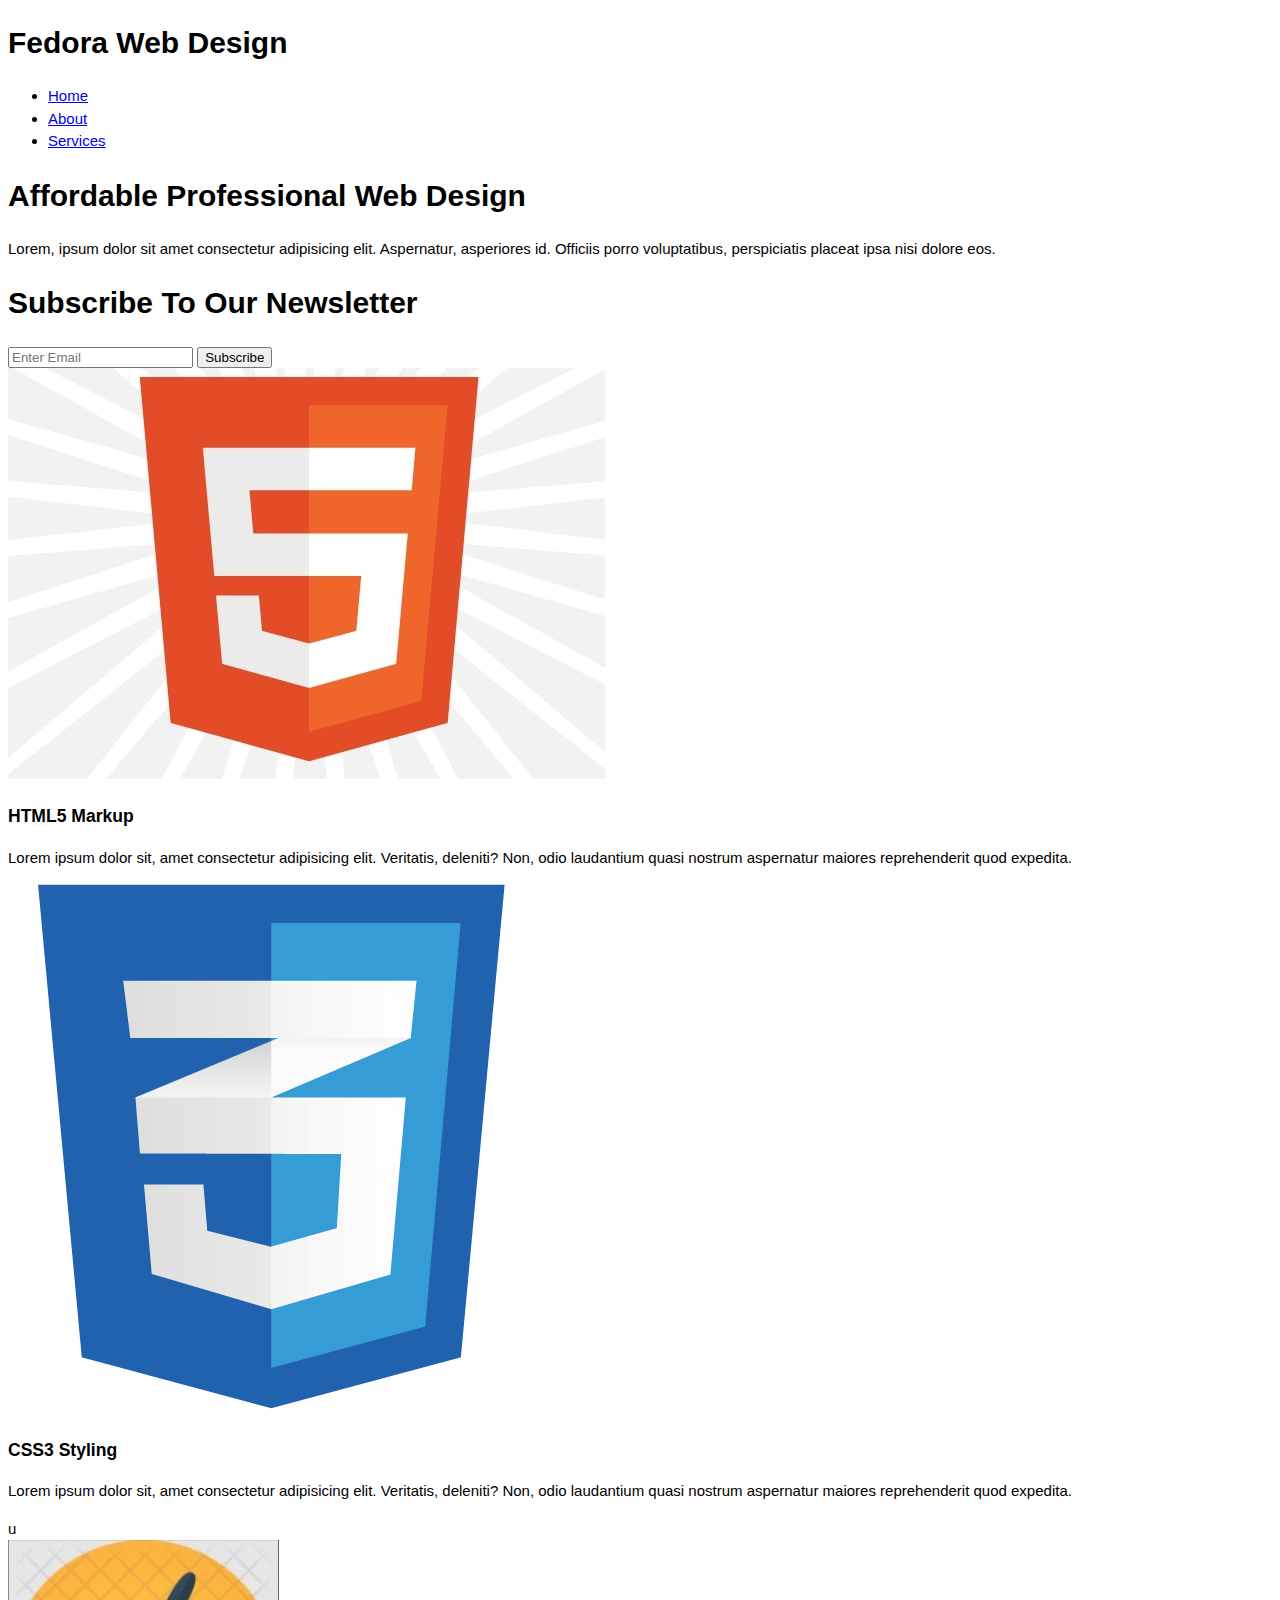
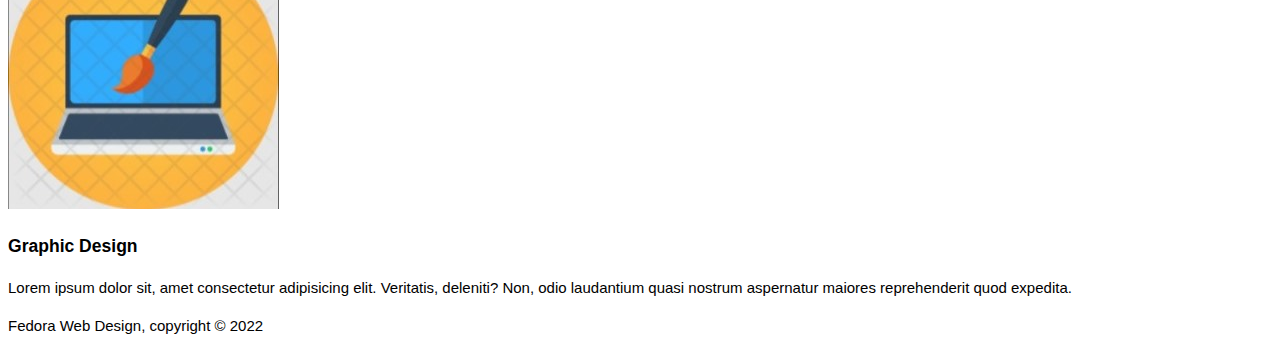
==== index.html @ 753465c4 "initial commit" ====
<!DOCTYPE html>
<html lang="en">
<head>
    <meta charset="UTF-8">
    <meta http-equiv="X-UA-Compatible" content="IE=edge">
    <meta name="viewport" content="width=device-width, initial-scale=1.0">
    <meta name="author" content="Fedora">
    <link rel="stylesheet" href="style.css">
    <title>Fedora web design | Welcome</title>
</head>
<body>
   <header>
    <div class="container">
        <div id="branding">
            <h1>Fedora Web Design</h1>
        </div>
        <nav>
            <ul>
                <li><a href="index.html">Home</a></li>
                <li><a href="about.html">About</a></li>
                <li><a href="services.html">Services</a></li>
            </ul>
        </nav>
    </div>
   </header> 

   <section id="showcase">
    <div class="container">
        <h1>Affordable Professional Web Design</h1>
        <p>Lorem, ipsum dolor sit amet consectetur adipisicing elit. Aspernatur, asperiores id. Officiis porro voluptatibus, perspiciatis placeat ipsa nisi dolore eos.</p>
    </div>
   </section>

   <section id="newsletter">
    <div class="container">
        <h1>Subscribe To Our Newsletter</h1>
        <form>
            <input type="email" placeholder="Enter Email">
            <button type="submit" class="button-1">Subscribe</button>
        </form>

    </div>
   </section>

   <section id="boxes">
    <div class="container">
        
        <div class="box">
            <img src="img/html.logo.jpg" alt="">
            <h3>HTML5 Markup</h3>
            <p>Lorem ipsum dolor sit, amet consectetur adipisicing elit. Veritatis, deleniti? Non, odio laudantium quasi nostrum aspernatur maiores reprehenderit quod expedita.</p>
        </div>
        <div class="box">
            <img src="img/css logo.png" alt="">
            <h3>CSS3 Styling</h3>
            <p>Lorem ipsum dolor sit, amet consectetur adipisicing elit. Veritatis, deleniti? Non, odio laudantium quasi nostrum aspernatur maiores reprehenderit quod expedita.</p>
        </div>
        u<div class="box">
            <img src="img/graphic logo.jpg" alt="">
            <h3>Graphic Design</h3>
            <p>Lorem ipsum dolor sit, amet consectetur adipisicing elit. Veritatis, deleniti? Non, odio laudantium quasi nostrum aspernatur maiores reprehenderit quod expedita.</p>

        </div>
    </div>
   </section>
   <footer>
    <p>Fedora Web Design, copyright &copy; 2022</p>
   </footer>
</body>
</html>
---- style.css ----
body {
    font-family: Arial, Helvetica, sans-serif;
    font-size: 15px;
    line-height: 1.5;
}
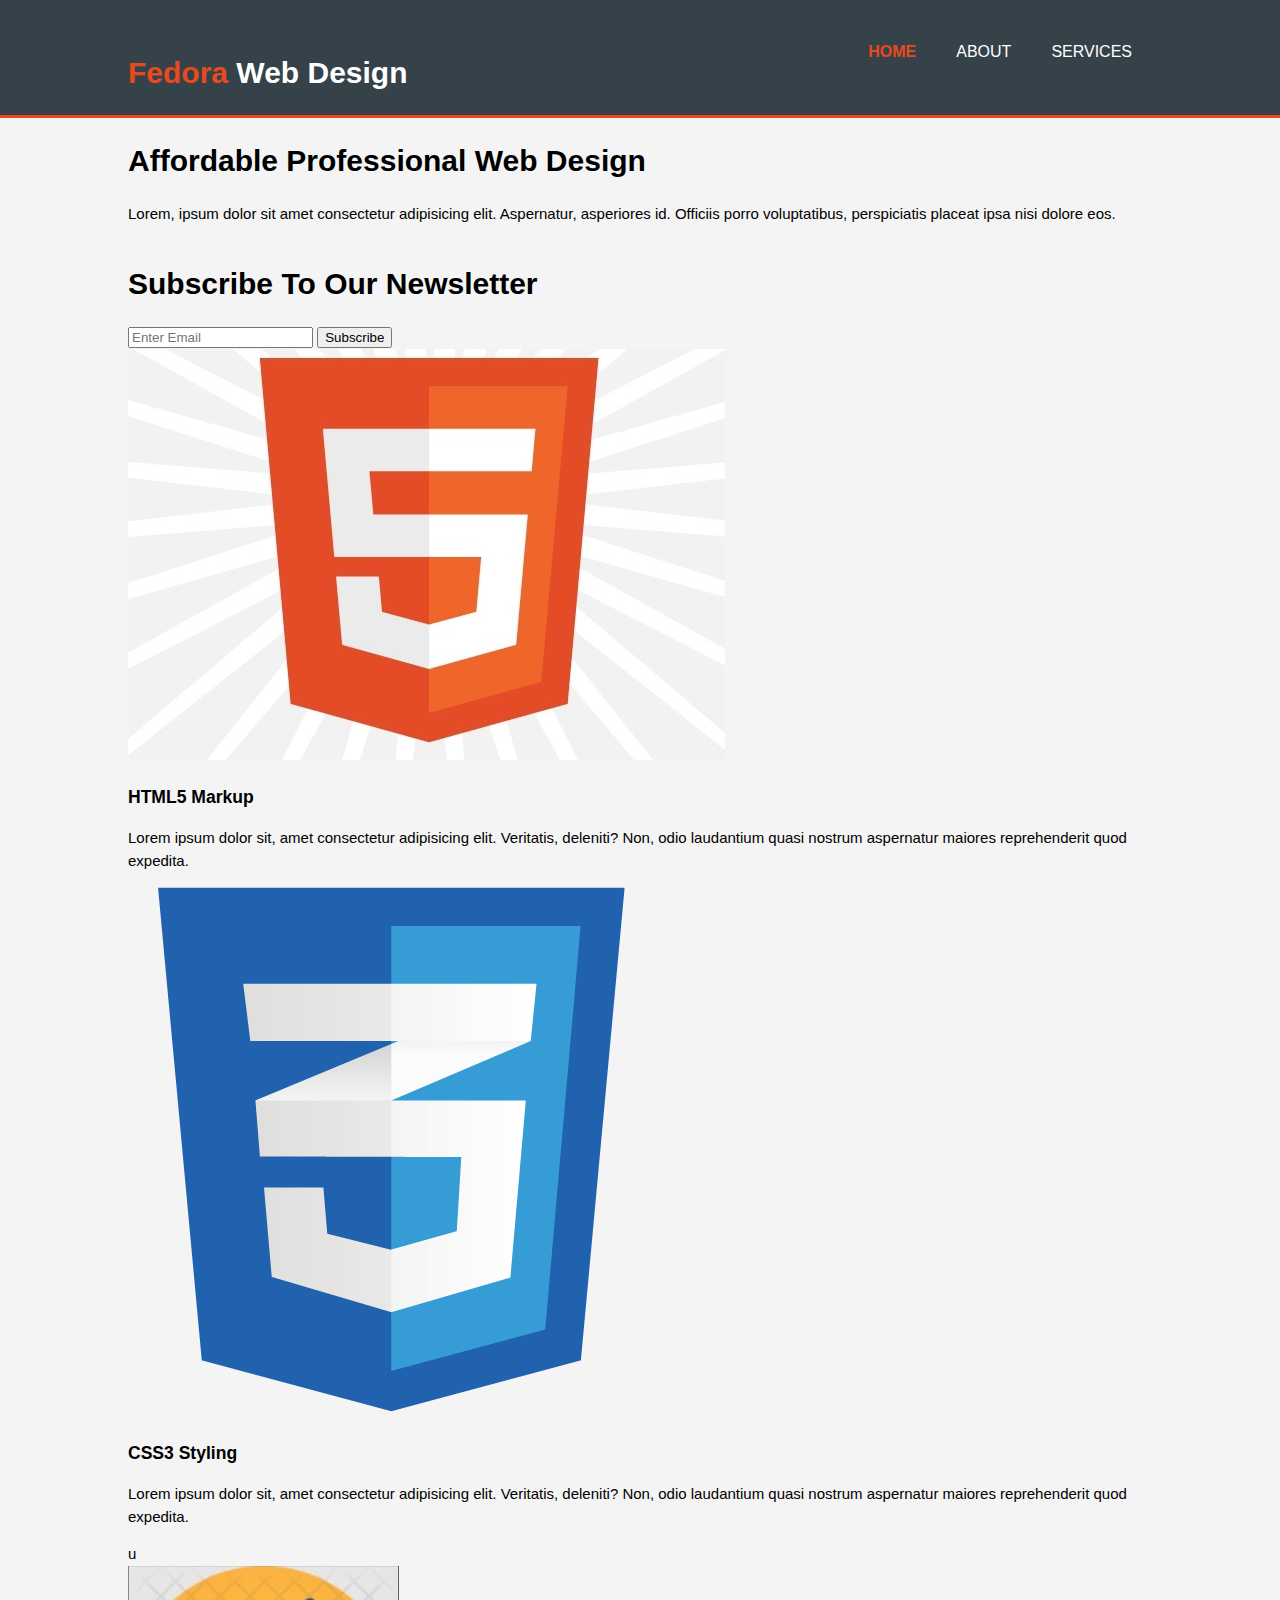
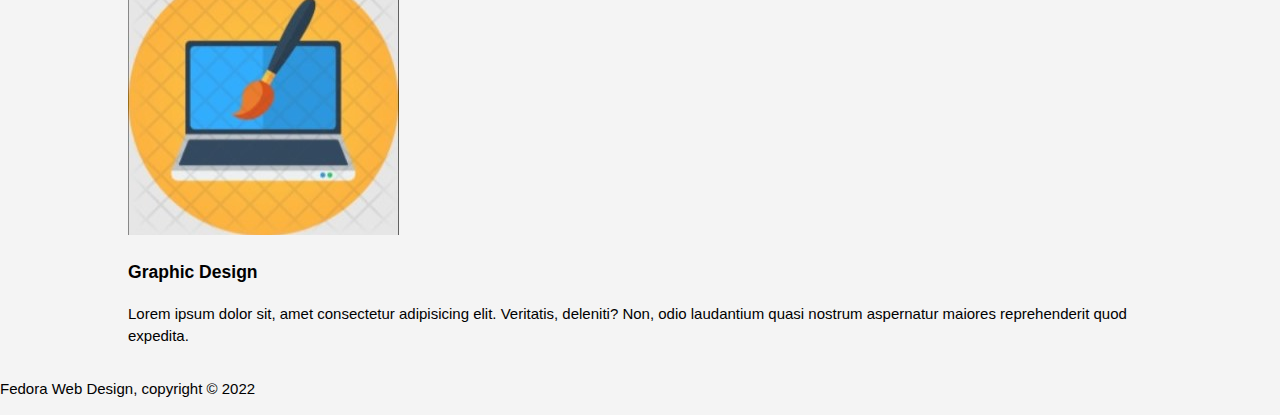
==== commit 542386b3: "added an image" ====
--- a/index.html
+++ b/index.html
@@ -12,11 +12,11 @@
    <header>
     <div class="container">
         <div id="branding">
-            <h1>Fedora Web Design</h1>
+            <h1><span class='highlight'>Fedora</span> Web Design</h1>
         </div>
         <nav>
             <ul>
-                <li><a href="index.html">Home</a></li>
+                <li class="current"><a href="index.html">Home</a></li>
                 <li><a href="about.html">About</a></li>
                 <li><a href="services.html">Services</a></li>
             </ul>
--- a/style.css
+++ b/style.css
@@ -2,4 +2,69 @@
     font-family: Arial, Helvetica, sans-serif;
     font-size: 15px;
     line-height: 1.5;
+    font: 15px/1.5 Arial, Helvetica, sans-serif;
+    margin: 0;
+    background-color: #f4f4f4;
+
+}
+/*global*/
+
+.container {
+    width: 80%;
+    margin: auto;
+    overflow: hidden;
+}
+
+ul {
+    padding: 0;
+    margin: 0;
+
+}
+
+/*header*/
+
+header {
+    background: #35424a;
+    color: #fff;
+    padding-top: 30px;
+    min-height: 70px;
+    border-bottom: #e8491d 3px solid;
+}
+
+header a {
+    color: #fff;   
+    text-decoration: none;
+    text-transform: uppercase;
+    font-size: 16px;
+}
+
+
+header li {
+    float: left;
+    display: inline;
+    padding:0 20px 0 20px;
+}
+
+header #branding {
+    float: left;
+}
+
+header #branding {
+    margin: 0;
+}
+
+header nav {
+    float: right;
+    margin-top: 10px;
+}
+
+header .highlight,
+header .current a {
+    color: #e8491d;
+    font-weight: bold;
+}
+
+header a:hover {
+    color: #ccc;
+    font-weight: bold;
 }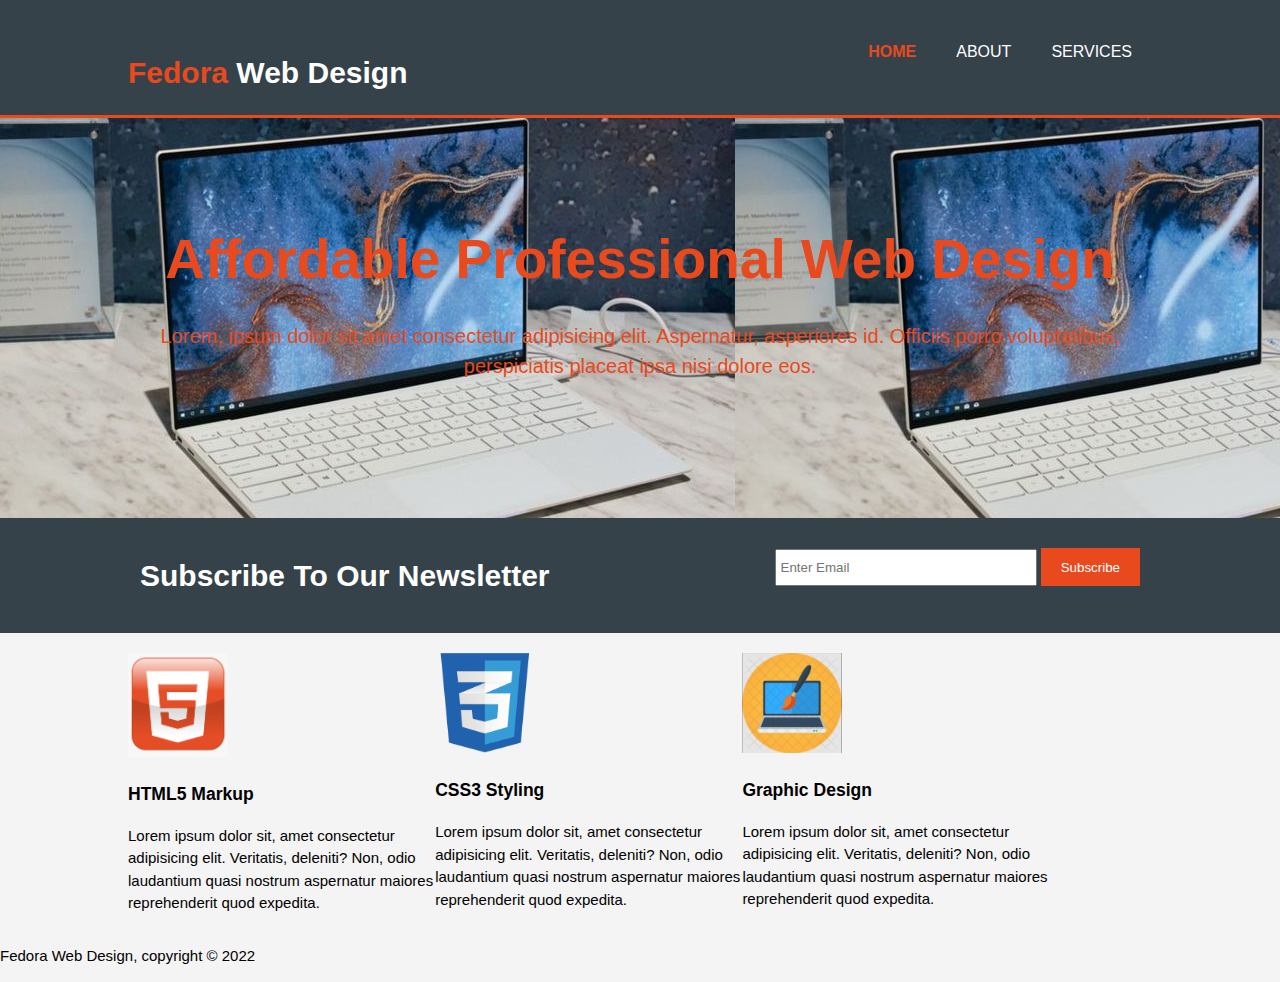
==== commit b31611aa: "added css" ====
--- a/index.html
+++ b/index.html
@@ -46,7 +46,7 @@
     <div class="container">
         
         <div class="box">
-            <img src="img/html.logo.jpg" alt="">
+           <span class="me"><img src="img/html.png" alt=""></span>
             <h3>HTML5 Markup</h3>
             <p>Lorem ipsum dolor sit, amet consectetur adipisicing elit. Veritatis, deleniti? Non, odio laudantium quasi nostrum aspernatur maiores reprehenderit quod expedita.</p>
         </div>
@@ -55,7 +55,7 @@
             <h3>CSS3 Styling</h3>
             <p>Lorem ipsum dolor sit, amet consectetur adipisicing elit. Veritatis, deleniti? Non, odio laudantium quasi nostrum aspernatur maiores reprehenderit quod expedita.</p>
         </div>
-        u<div class="box">
+        <div class="box">
             <img src="img/graphic logo.jpg" alt="">
             <h3>Graphic Design</h3>
             <p>Lorem ipsum dolor sit, amet consectetur adipisicing elit. Veritatis, deleniti? Non, odio laudantium quasi nostrum aspernatur maiores reprehenderit quod expedita.</p>
--- a/style.css
+++ b/style.css
@@ -15,11 +15,25 @@
     overflow: hidden;
 }
 
+.container img {
+    width: 100px;
+}
+
 ul {
     padding: 0;
     margin: 0;
 
 }
+
+.button-1 {
+    height: 38px;
+    background: #e8491d;
+    border: 0;
+    padding-left: 20px;
+    padding-right: 20px;
+    color: #fff;
+}
+
 
 /*header*/
 
@@ -67,4 +81,56 @@
 header a:hover {
     color: #ccc;
     font-weight: bold;
+}
+/*showcase*/
+
+#showcase {
+    min-height: 400px;
+    width: 100%;
+    background: url(img/showcase.jpg) repeat;
+    text-align: center;
+    color: #e8491d;
+}
+
+#showcase h1 {
+    margin-top: 100px;
+    font-size: 55px;
+    margin-bottom: 10px;
+}
+
+#showcase p {
+    font-size: 20px;
+}
+
+#newsletter {
+    padding: 15px;
+    color: #fff;
+    background: #35424a;
+}
+
+#newsletter h1 {
+    float: left;
+}
+
+#newsletter form {
+    float: right;
+    margin-top: 15px;
+}
+
+#newsletter input[type="email"]{
+    padding: 4px;
+    height: 25px;
+    width: 250px;
+}
+
+
+/*Boxes*/
+
+#boxes {
+    margin-top: 20px;
+}
+
+#boxes .box {
+    float: left;
+    width: 30%;
 }